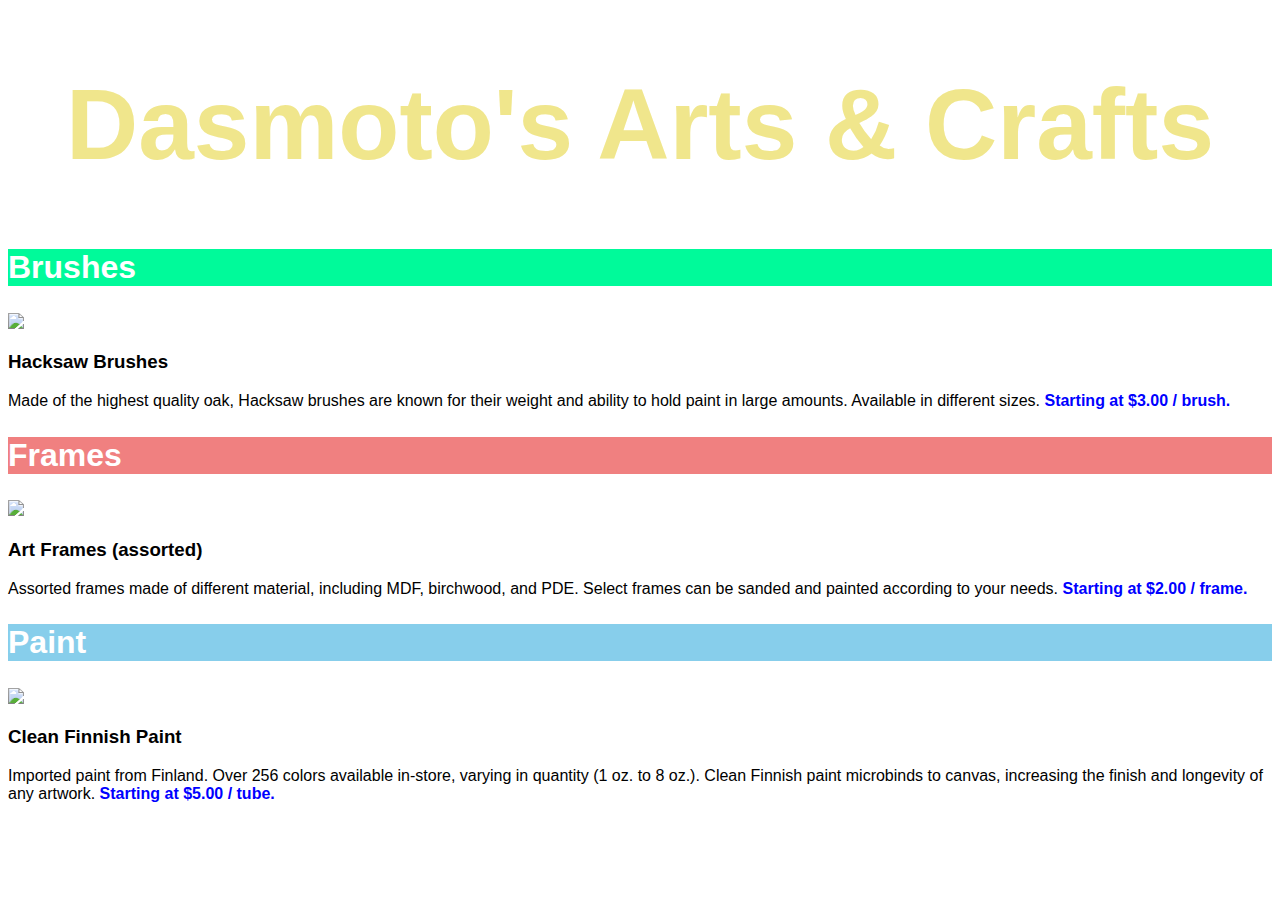
==== project_css/F1U2P2_solution/solution/index.html @ 831db416 "initial commit" ====
<!DOCTYPE html>
<html>
<head>
  <title>Dasmoto's Arts & Crafts</title>
  <link href="./resources/css/style.css" type="text/css" rel="stylesheet">
</head>
<body>

  <h1>Dasmoto's Arts & Crafts</h1>

  <!-- Brushes Section -->

  <div class="item">
    <h2 id="brush">Brushes</h2>
    <img src="https://s3.amazonaws.com/codecademy-content/courses/freelance-1/unit-2/hacksaw.jpeg"/>
    <h3>Hacksaw Brushes</h3>
    <p>Made of the highest quality oak, Hacksaw brushes are known for their weight and ability to hold paint in large amounts. Available in different sizes. <span class="price">Starting at $3.00 / brush.</span></p>
  </div>

  <!-- Frames Section -->

  <div class="item">
    <h2 id="frame">Frames</h2>
    <img src="https://s3.amazonaws.com/codecademy-content/courses/freelance-1/unit-2/frames.jpeg"/>
    <h3>Art Frames (assorted)</h3>
    <p>Assorted frames made of different material, including MDF, birchwood, and PDE. Select frames can be sanded and painted according to your needs. <span class="price">Starting at $2.00 / frame.</span></p>
  </div>

  <!-- Paint Section -->

  <div class="item">
    <h2 id="paint">Paint</h2>
    <img src="https://s3.amazonaws.com/codecademy-content/courses/freelance-1/unit-2/finnish.jpeg"/>
    <h3>Clean Finnish Paint</h3>
    <p>Imported paint from Finland. Over 256 colors available in-store, varying in quantity (1 oz. to 8 oz.). Clean Finnish paint microbinds to canvas, increasing the finish and longevity of any artwork. <span class="price">Starting at $5.00 / tube.</span>
  </div>

</body>
</html>
---- project_css/F1U2P2_solution/solution/resources/css/style.css ----
h1, 
h2, 
h3, 
p {
  font-family: "Helvetica", sans-serif;
}

h1 {
  background-image: url("https://s3.amazonaws.com/codecademy-content/courses/freelance-1/unit-2/pattern.jpeg");
  text-align: center;
  font-size: 100px;
  color: khaki;
}

.item h2 {
  font-size: 32px;
  font-weight: bold;
  color: white;
}

.price {
  font-weight: bold;
  color: blue;
}

#brush {
  background-color: mediumspringgreen;
}

#frame {
  background-color: lightcoral;
}

#paint {
  background-color: skyblue;
}
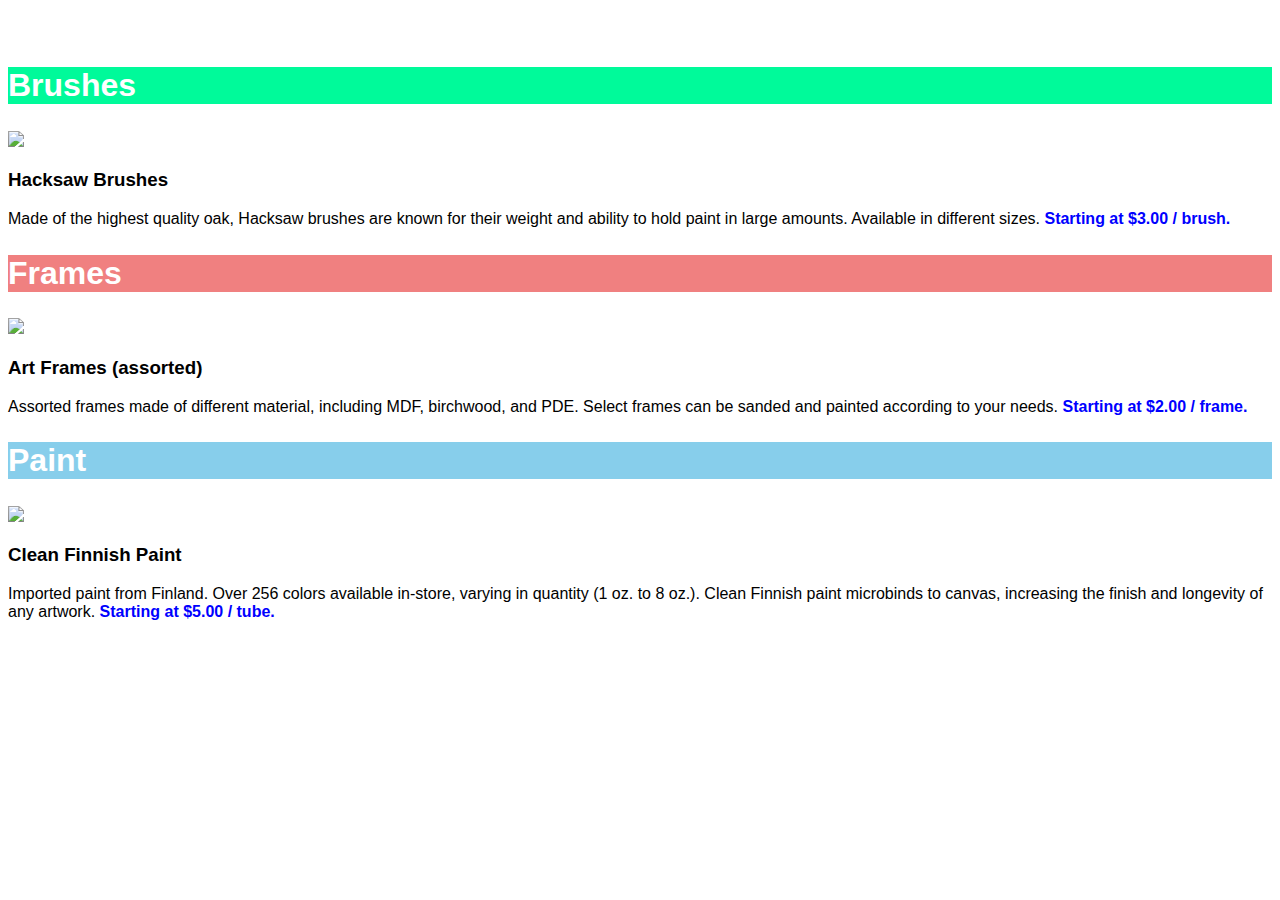
==== commit ddc1baf2: "fd" ====
--- a/project_css/F1U2P2_solution/solution/index.html
+++ b/project_css/F1U2P2_solution/solution/index.html
@@ -6,7 +6,7 @@
 </head>
 <body>
 
-  <h1>Dasmoto's Arts & Crafts</h1>
+  <h1> </h1>
 
   <!-- Brushes Section -->
 
